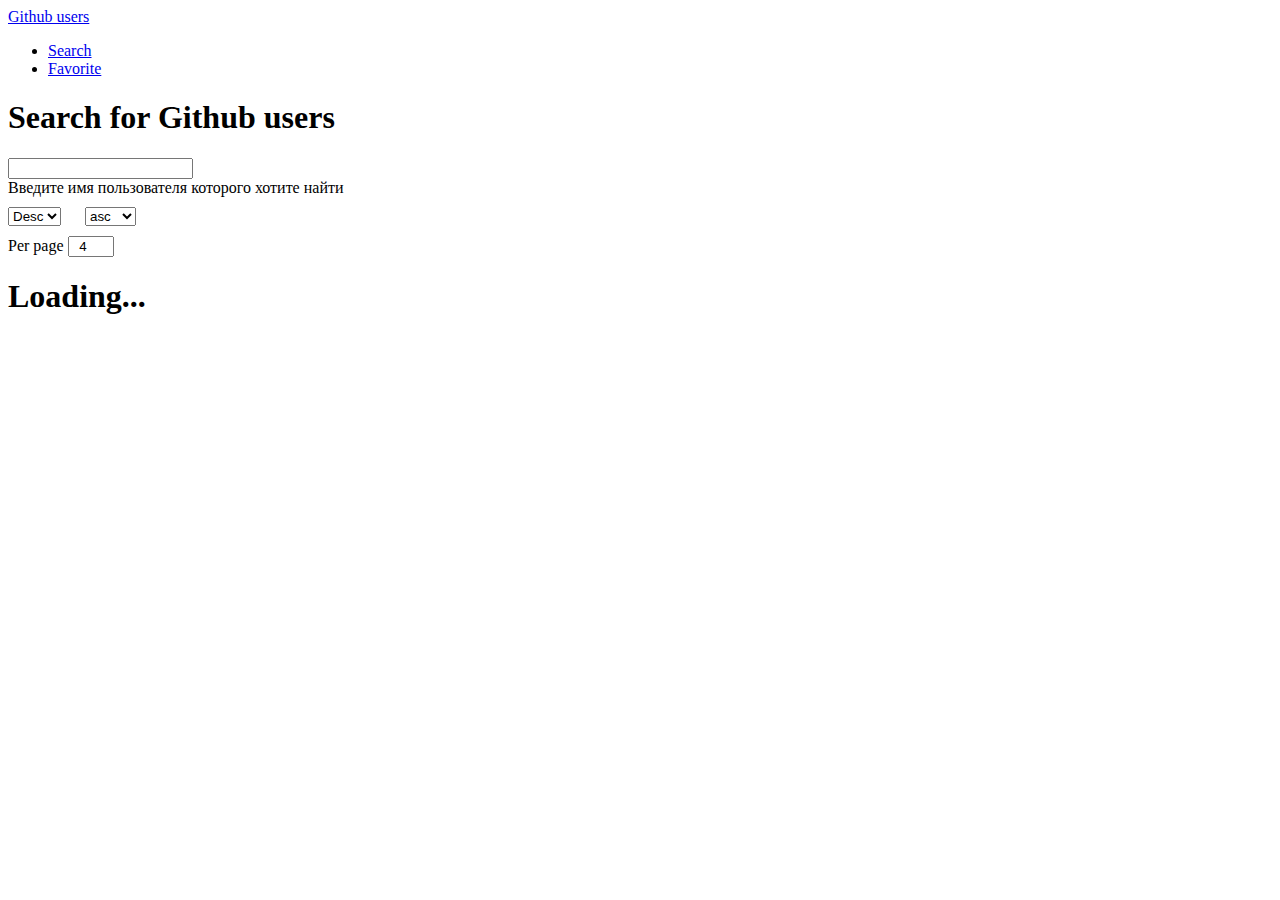
==== index.html @ fe37e1b3 "Выполнен поиск, сортировка и per-page, в разработке пагинация" ====
<!DOCTYPE html>
<html lang="en">
<head>
    <meta charset="UTF-8">
    <meta http-equiv="X-UA-Compatible" content="IE=edge">
    <meta name="viewport" content="width=device-width, initial-scale=1.0">
    <link rel="stylesheet" href="./style.css">
    <link href="https://cdn.jsdelivr.net/npm/bootstrap@5.2.0-beta1/dist/css/bootstrap.min.css" rel="stylesheet" integrity="sha384-0evHe/X+R7YkIZDRvuzKMRqM+OrBnVFBL6DOitfPri4tjfHxaWutUpFmBp4vmVor" crossorigin="anonymous">
    <title>Document</title>
</head>
<body>
    <nav class="navbar navbar-expand-lg bg-light">
        <div class="container collapse navbar-collapse d-flex justify-content-between">
            <a class="navbar-brand" href="#">Github users</a>
            <ul class="navbar-nav me-auto mb-2 mb-lg-0">
                <li class="nav-item">
                <a class="nav-link active" aria-current="page" href="#">Search</a>
                </li>
                <li class="nav-item">
                <a class="nav-link" href="#">Favorite</a>
                </li>
            </ul>
        </div>
    </nav>

    <div class="content">
        <div class="container">
            <h1 class="my-4">Search for Github users</h1>
            <form class="d-flex flex-wrap">
                <div class="item-m">
                    <input type="text" class="form-control" id="searchInput" aria-describedby="textHelp">
                    <div id="searchHelp" class="form-text">Введите имя пользователя которого хотите найти</div>
                </div>
                <select class="form-select sort-select item-m" aria-label="Пример выбора по умолчанию">
                    <option selected value="asc">Desc</option>
                    <option value="desc">Asc</option>
                </select>
                <select class="form-select item-m" aria-label="Пример выбора по умолчанию" onchange="myNewFunction(this)">
                    <option selected value="asc">asc</option>
                    <option value="desc">desc</option>
                </select>
                <div class="form-input item-m">
                    <label class="form-label">Per page</label>
                    <input value="4" type="number" maxlength="2" id="inputPerpage" class="form-input per-page" id="exampleCheck1">
                </div>
            </form>

            <div class="content-users">
                <h1 class="loader">Loading...</h1>
            </div>
            <div class="pagination my-5">
                <!-- <button type="button" class="btn btn-light font-weight-bold">←prev</button>
                    <input value="1" maxlength="2" type="number" id="inputCurrentPage" class="form-input current-page mx-2" disabled>
                <button type="button" class="btn btn-light font-weight-bold">next→</button> -->
            </div>
        </div>
    </div>

    
      



    <script src="https://cdn.jsdelivr.net/npm/bootstrap@5.2.0-beta1/dist/js/bootstrap.bundle.min.js" integrity="sha384-pprn3073KE6tl6bjs2QrFaJGz5/SUsLqktiwsUTF55Jfv3qYSDhgCecCxMW52nD2" crossorigin="anonymous"></script>
    <script src="./script.js"></script>
</body>
</html>
---- style.css ----
.form-select{
    max-width: 200px;
    max-height: 38px;
}
.item-m{
    margin-right: 20px;
    margin-bottom: 10px;
}

.per-page{
    max-width: 38px;
    max-height: 38px;
    text-align: center;
}

.current-page{
    max-width: 60px;
    max-height: 38px;
    border: none;
    border-radius: 15px;
    background: #E8E8E9;
    text-align: center;
}

.done{
    display: none !important;
}
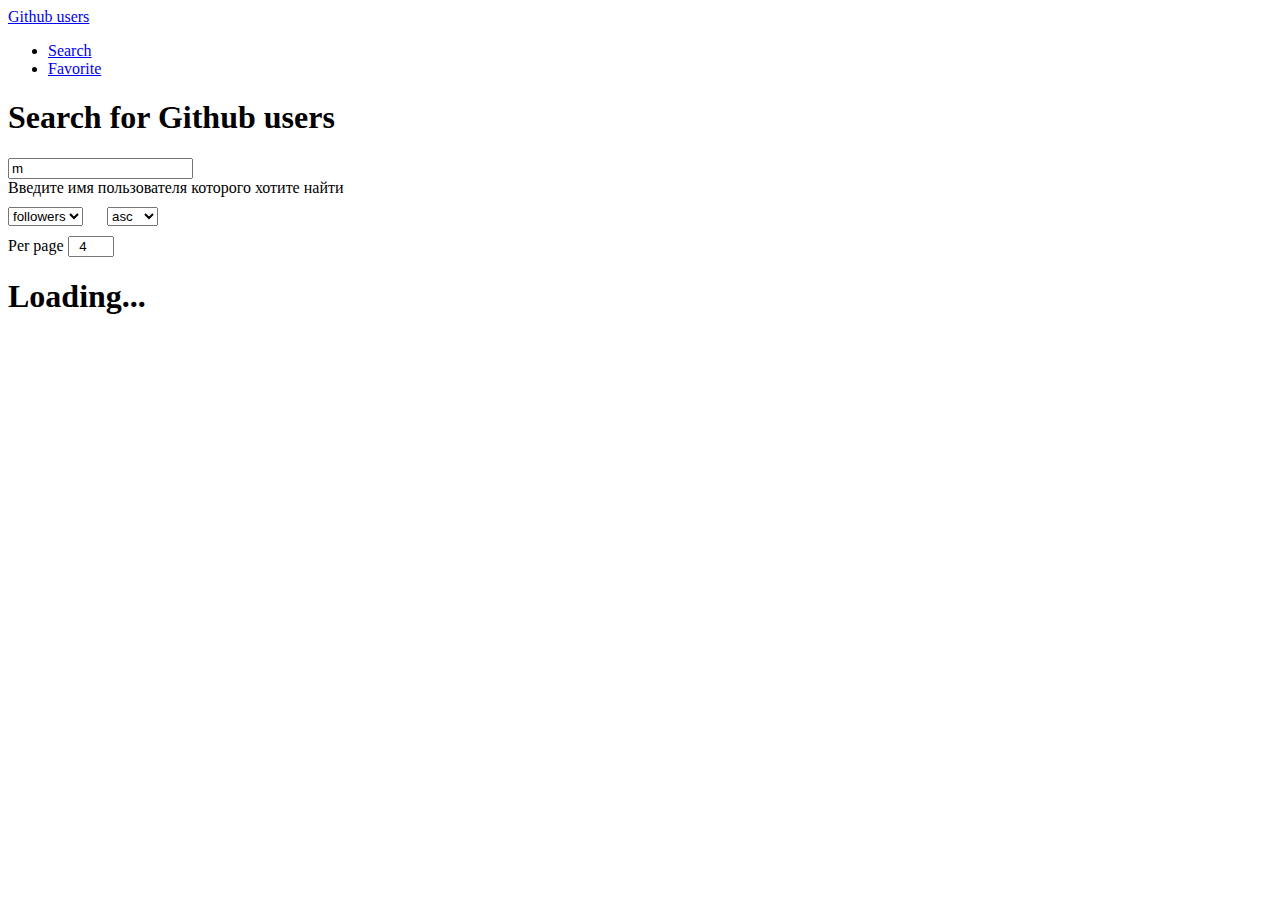
==== commit 45cec17c: "переделал все под API и реализовал страницу фаворитов" ====
--- a/index.html
+++ b/index.html
@@ -14,10 +14,10 @@
             <a class="navbar-brand" href="#">Github users</a>
             <ul class="navbar-nav me-auto mb-2 mb-lg-0">
                 <li class="nav-item">
-                <a class="nav-link active" aria-current="page" href="#">Search</a>
+                <a class="nav-link active" aria-current="page" href="./index.html">Search</a>
                 </li>
                 <li class="nav-item">
-                <a class="nav-link" href="#">Favorite</a>
+                <a class="nav-link" href="./favorite.html">Favorite</a>
                 </li>
             </ul>
         </div>
@@ -28,14 +28,14 @@
             <h1 class="my-4">Search for Github users</h1>
             <form class="d-flex flex-wrap">
                 <div class="item-m">
-                    <input type="text" class="form-control" id="searchInput" aria-describedby="textHelp">
+                    <input type="text" value="m" class="form-control" id="searchInput" aria-describedby="textHelp">
                     <div id="searchHelp" class="form-text">Введите имя пользователя которого хотите найти</div>
                 </div>
                 <select class="form-select sort-select item-m" aria-label="Пример выбора по умолчанию">
-                    <option selected value="asc">Desc</option>
+                    <option selected value="followers">followers</option>
                     <option value="desc">Asc</option>
                 </select>
-                <select class="form-select item-m" aria-label="Пример выбора по умолчанию" onchange="myNewFunction(this)">
+                <select class="form-select form-select-sort item-m" aria-label="Пример выбора по умолчанию" onchange="orderBy(this)">
                     <option selected value="asc">asc</option>
                     <option value="desc">desc</option>
                 </select>
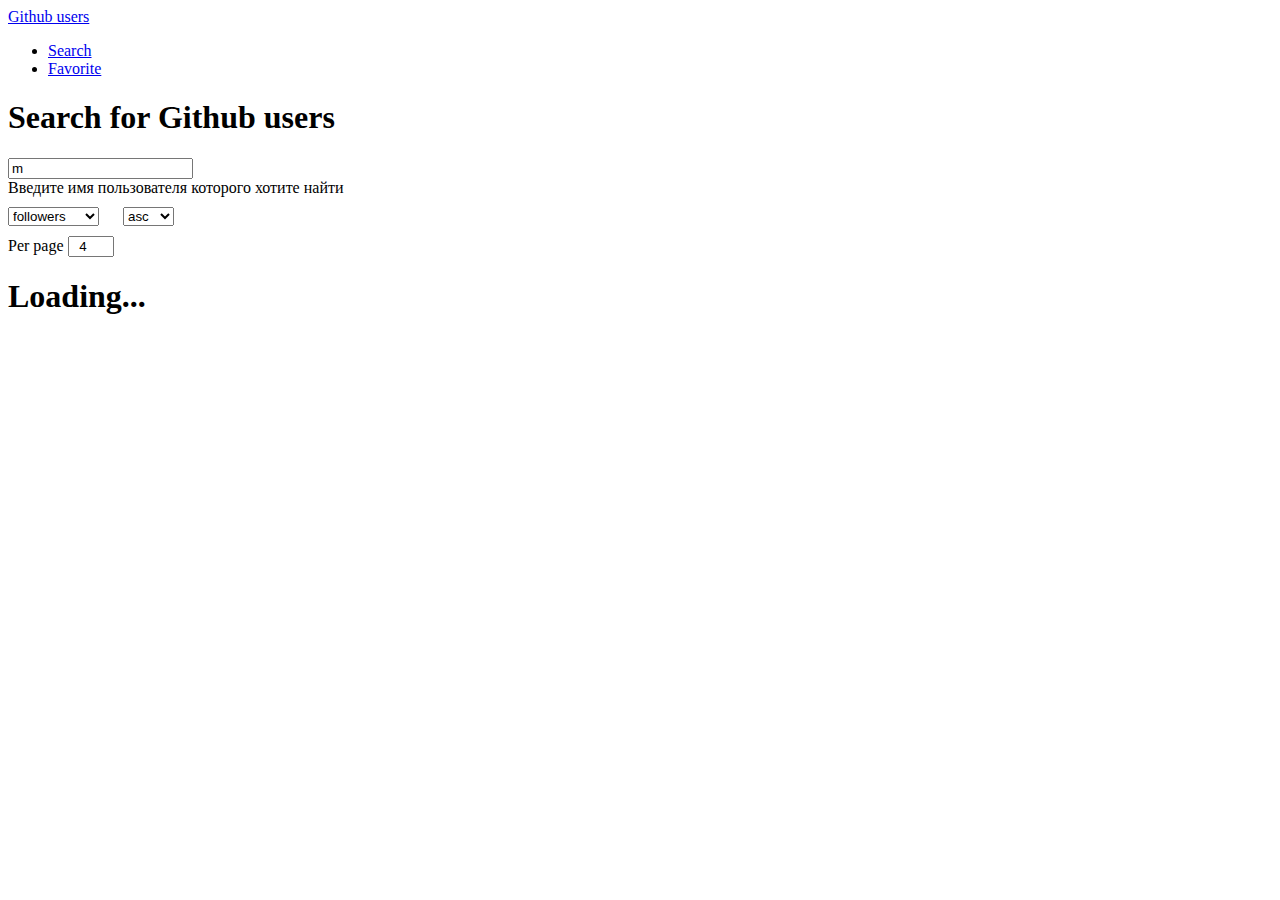
==== commit 62dd09ef: "Провел рефакторинг" ====
--- a/index.html
+++ b/index.html
@@ -31,9 +31,10 @@
                     <input type="text" value="m" class="form-control" id="searchInput" aria-describedby="textHelp">
                     <div id="searchHelp" class="form-text">Введите имя пользователя которого хотите найти</div>
                 </div>
-                <select class="form-select sort-select item-m" aria-label="Пример выбора по умолчанию">
+                <select class="form-select sort-select-sortBy item-m" aria-label="Пример выбора по умолчанию" onchange="sortBySom(this)">
                     <option selected value="followers">followers</option>
-                    <option value="desc">Asc</option>
+                    <option value="repositories">repositories</option>
+                    <option value="joined">joined</option>
                 </select>
                 <select class="form-select form-select-sort item-m" aria-label="Пример выбора по умолчанию" onchange="orderBy(this)">
                     <option selected value="asc">asc</option>
@@ -49,9 +50,6 @@
                 <h1 class="loader">Loading...</h1>
             </div>
             <div class="pagination my-5">
-                <!-- <button type="button" class="btn btn-light font-weight-bold">←prev</button>
-                    <input value="1" maxlength="2" type="number" id="inputCurrentPage" class="form-input current-page mx-2" disabled>
-                <button type="button" class="btn btn-light font-weight-bold">next→</button> -->
             </div>
         </div>
     </div>
@@ -62,6 +60,11 @@
 
 
     <script src="https://cdn.jsdelivr.net/npm/bootstrap@5.2.0-beta1/dist/js/bootstrap.bundle.min.js" integrity="sha384-pprn3073KE6tl6bjs2QrFaJGz5/SUsLqktiwsUTF55Jfv3qYSDhgCecCxMW52nD2" crossorigin="anonymous"></script>
+    <script src="./js/fetch/fetch.js"></script>
     <script src="./script.js"></script>
+    <script src="./js/allSort.js"></script>
+    <script src="./js/switchPages.js"></script>
+    <script src="./js/inputChanges.js"></script>
+    <script src="./js/buttonEvent.js"></script>
 </body>
 </html>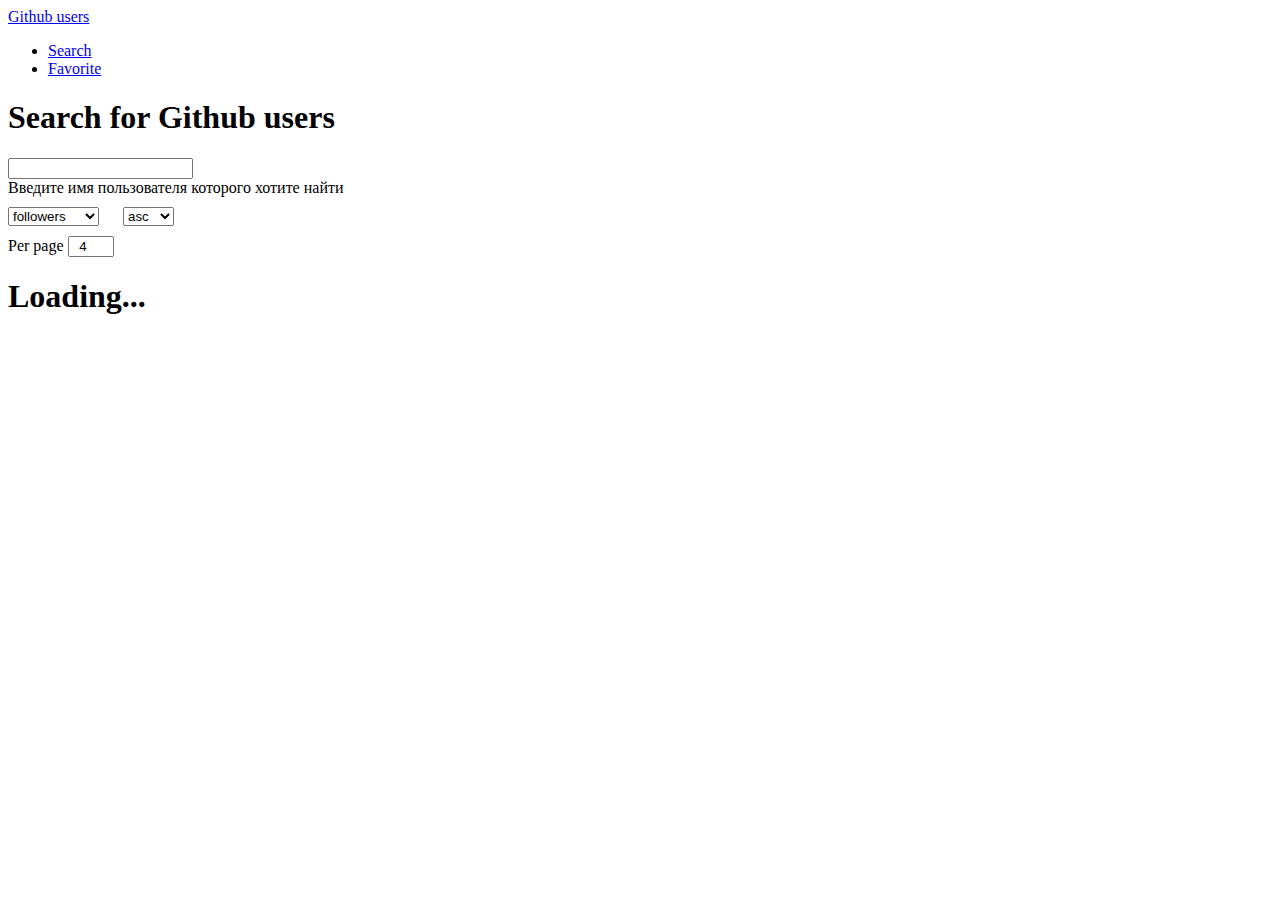
==== commit cff93d9d: "Весь функционал выполнен, остался репозиторий" ====
--- a/index.html
+++ b/index.html
@@ -28,7 +28,7 @@
             <h1 class="my-4">Search for Github users</h1>
             <form class="d-flex flex-wrap">
                 <div class="item-m">
-                    <input type="text" value="m" class="form-control" id="searchInput" aria-describedby="textHelp">
+                    <input type="text" class="form-control" id="searchInput" aria-describedby="textHelp">
                     <div id="searchHelp" class="form-text">Введите имя пользователя которого хотите найти</div>
                 </div>
                 <select class="form-select sort-select-sortBy item-m" aria-label="Пример выбора по умолчанию" onchange="sortBySom(this)">
